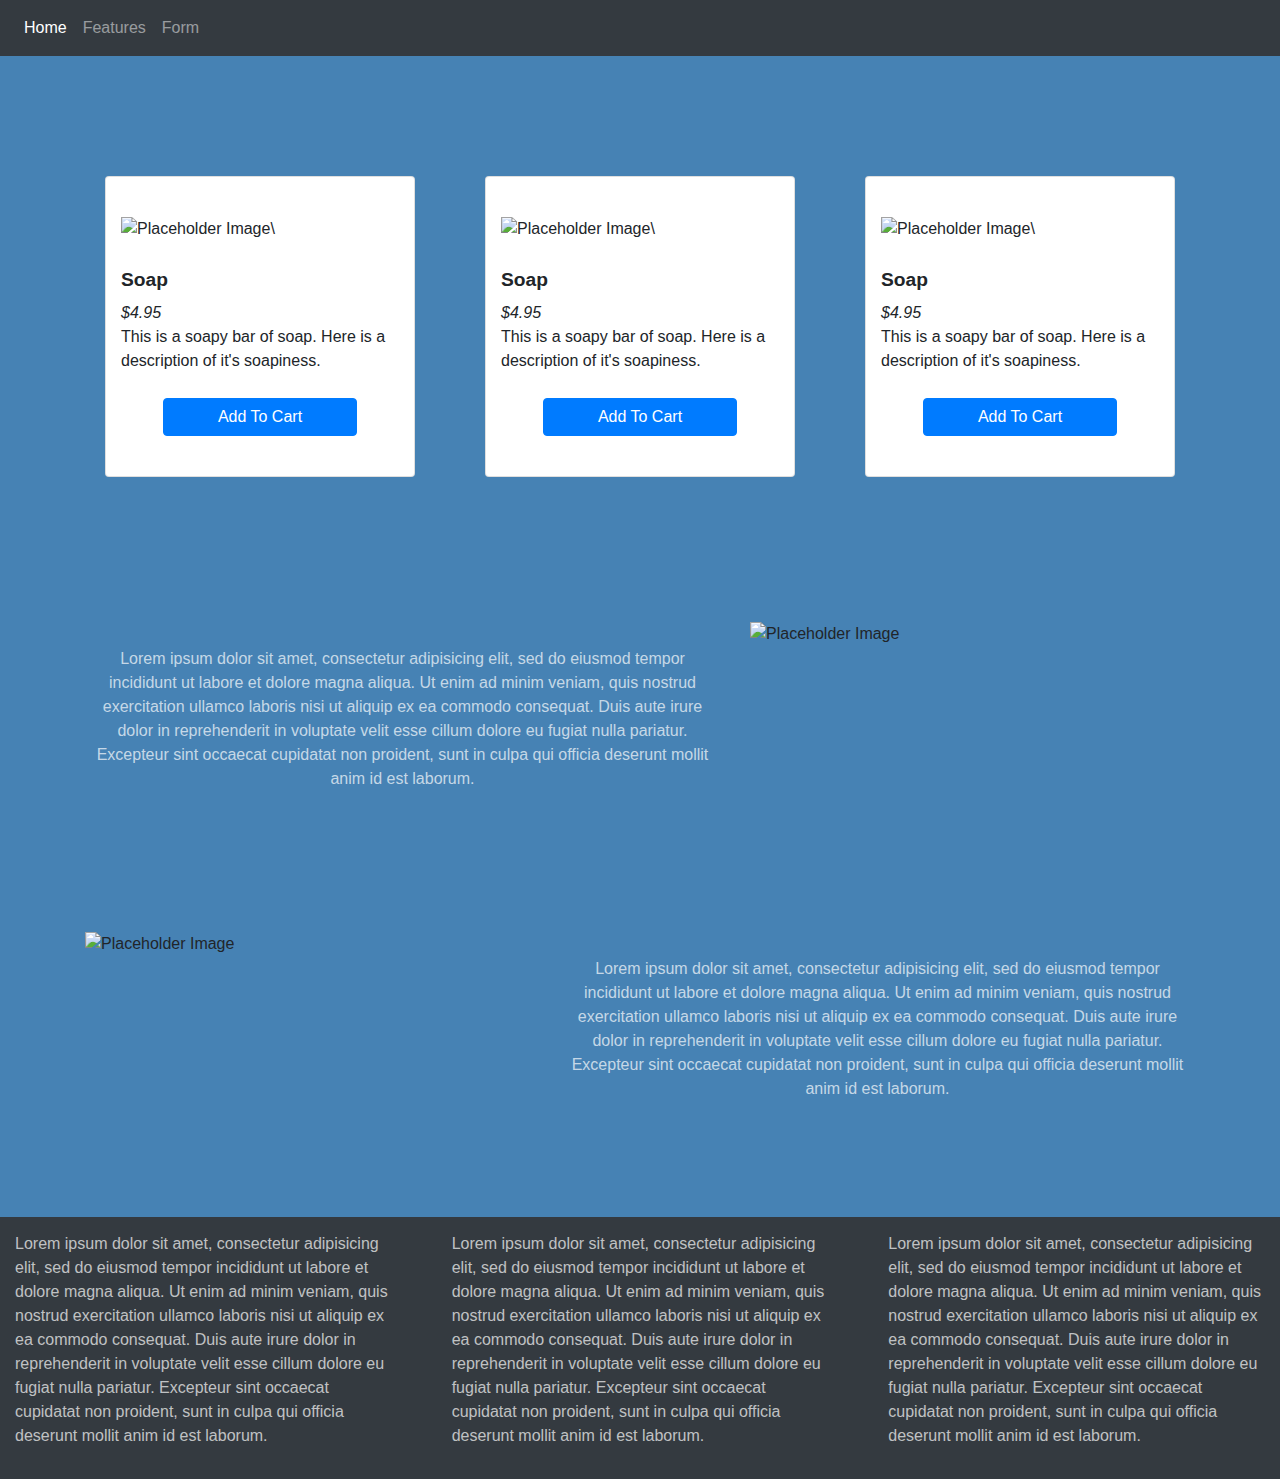
==== index.html @ 17f93b6f "Initial commit: Finished Home Page" ====
<!DOCTYPE html>
<html lang="en" dir="ltr">
  <head>
    <meta charset="utf-8">
    <title>Bootstrap Layout - Home</title>
    <!-- attach Bootstrap 4 css -->
    <link rel="stylesheet" href="https://maxcdn.bootstrapcdn.com/bootstrap/4.0.0/css/bootstrap.min.css" integrity="sha384-Gn5384xqQ1aoWXA+058RXPxPg6fy4IWvTNh0E263XmFcJlSAwiGgFAW/dAiS6JXm" crossorigin="anonymous">

    <!-- attach own css -->

    <link rel="stylesheet" href="./css/main.css">
  </head>
  <body>
    <header>
      <div class="row">
        <div class="col-md-12">
          <nav class="navbar navbar-expand-lg navbar-dark bg-dark">

  <button class="navbar-toggler" type="button" data-toggle="collapse" data-target="#navbarNav" aria-controls="navbarNav" aria-expanded="false" aria-label="Toggle navigation">
    <span class="navbar-toggler-icon"></span>
  </button>
  <div class="collapse navbar-collapse" id="navbarNav">
    <ul class="navbar-nav">
      <li class="nav-item active">
        <a class="nav-link" href="./index.html">Home <span class="sr-only">(current)</span></a>
      </li>
      <li class="nav-item">
        <a class="nav-link" href="./html/about.html">Features</a>
      </li>
      <li class="nav-item">
        <a class="nav-link" href="./html/form.html">Form</a>
      </li>

    </ul>
  </div>
</nav>

        </div> <!-- ends col-md-12 -->
      </div> <!-- ends row -->
    </header>

    <main>
      <div class="container">
        <div class="row extra-margin-lg">
          <div class="col-md-4">
            <div class="card">
              <div class="card-img-top">
                <img class="center-img" src="http://placehold.it/250x250" alt="Placeholder Image\">
              </div>
              <div class="card-title">Soap</div>
              <div class="card-subtitle">$4.95</div>
              <div class="card-text">This is a soapy bar of soap. Here is a description of it's soapiness.</div>
              <button onClick="consle.log('Added')" class="btn btn-primary">Add To Cart</button>
            </div> <!-- ends card -->
          </div> <!-- ends col 4 for card -->
          <div class="col-md-4">
            <div class="card">
              <div class="card-img-top">
                <img class="center-img" src="http://placehold.it/250x250" alt="Placeholder Image\">
              </div>
              <div class="card-title">Soap</div>
              <div class="card-subtitle">$4.95</div>
              <div class="card-text">This is a soapy bar of soap. Here is a description of it's soapiness.</div>
              <button onClick="consle.log('Added')" class="btn btn-primary">Add To Cart</button>
            </div> <!-- ends card -->
          </div> <!-- ends col 4 for card -->
          <div class="col-md-4">
            <div class="card">
              <div class="card-img-top">
                <img class="center-img" src="http://placehold.it/250x250" alt="Placeholder Image\">
              </div>
              <div class="card-title">Soap</div>
              <div class="card-subtitle">$4.95</div>
              <div class="card-text">This is a soapy bar of soap. Here is a description of it's soapiness.</div>
              <button onClick="consle.log('Added')" class="btn btn-primary">Add To Cart</button>
            </div> <!-- ends card -->
          </div> <!-- ends col 4 for card -->
        </div> <!-- ends row for cards -->

        <div class="row extra-margin-lg">
          <div class="col-md-7">
            <p>Lorem ipsum dolor sit amet, consectetur adipisicing elit, sed do eiusmod tempor incididunt ut labore et dolore magna aliqua. Ut enim ad minim veniam, quis nostrud exercitation ullamco laboris nisi ut aliquip ex ea commodo consequat. Duis aute irure dolor in reprehenderit in voluptate velit esse cillum dolore eu fugiat nulla pariatur. Excepteur sint occaecat cupidatat non proident, sunt in culpa qui officia deserunt mollit anim id est laborum.</p>
          </div>
          <div class="col-md-5">
            <img class="center-img" src="http://placehold.it/350x250" alt="Placeholder Image"></div>
        </div> <!-- ends row -->

        <div class="row extra-margin-lg">
          <div class="col-md-5">
            <img class="center-img" src="http://placehold.it/350x250" alt="Placeholder Image"></div>
          <div class="col-md-7">
            <p>Lorem ipsum dolor sit amet, consectetur adipisicing elit, sed do eiusmod tempor incididunt ut labore et dolore magna aliqua. Ut enim ad minim veniam, quis nostrud exercitation ullamco laboris nisi ut aliquip ex ea commodo consequat. Duis aute irure dolor in reprehenderit in voluptate velit esse cillum dolore eu fugiat nulla pariatur. Excepteur sint occaecat cupidatat non proident, sunt in culpa qui officia deserunt mollit anim id est laborum.</p>
          </div>
        </div> <!-- ends row -->

    </div> <!-- ends container -->


    </main>

    <footer class="extra-margin-lg">
      <div class="row">
        <div class="col-md-4">
          <p>Lorem ipsum dolor sit amet, consectetur adipisicing elit, sed do eiusmod tempor incididunt ut labore et dolore magna aliqua. Ut enim ad minim veniam, quis nostrud exercitation ullamco laboris nisi ut aliquip ex ea commodo consequat. Duis aute irure dolor in reprehenderit in voluptate velit esse cillum dolore eu fugiat nulla pariatur. Excepteur sint occaecat cupidatat non proident, sunt in culpa qui officia deserunt mollit anim id est laborum.</p>
        </div>
        <div class="col-md-4">
          <p>Lorem ipsum dolor sit amet, consectetur adipisicing elit, sed do eiusmod tempor incididunt ut labore et dolore magna aliqua. Ut enim ad minim veniam, quis nostrud exercitation ullamco laboris nisi ut aliquip ex ea commodo consequat. Duis aute irure dolor in reprehenderit in voluptate velit esse cillum dolore eu fugiat nulla pariatur. Excepteur sint occaecat cupidatat non proident, sunt in culpa qui officia deserunt mollit anim id est laborum.</p>
        </div>
        <div class="col-md-4">
          <p>Lorem ipsum dolor sit amet, consectetur adipisicing elit, sed do eiusmod tempor incididunt ut labore et dolore magna aliqua. Ut enim ad minim veniam, quis nostrud exercitation ullamco laboris nisi ut aliquip ex ea commodo consequat. Duis aute irure dolor in reprehenderit in voluptate velit esse cillum dolore eu fugiat nulla pariatur. Excepteur sint occaecat cupidatat non proident, sunt in culpa qui officia deserunt mollit anim id est laborum.</p>
        </div>
      </div>
    </footer>
    
    <!-- Attach Bootstrap JS -->
    <script src="https://code.jquery.com/jquery-3.2.1.slim.min.js" integrity="sha384-KJ3o2DKtIkvYIK3UENzmM7KCkRr/rE9/Qpg6aAZGJwFDMVNA/GpGFF93hXpG5KkN" crossorigin="anonymous"></script>
    <script src="https://cdnjs.cloudflare.com/ajax/libs/popper.js/1.12.9/umd/popper.min.js" integrity="sha384-ApNbgh9B+Y1QKtv3Rn7W3mgPxhU9K/ScQsAP7hUibX39j7fakFPskvXusvfa0b4Q" crossorigin="anonymous"></script>
    <script src="https://maxcdn.bootstrapcdn.com/bootstrap/4.0.0/js/bootstrap.min.js" integrity="sha384-JZR6Spejh4U02d8jOt6vLEHfe/JQGiRRSQQxSfFWpi1MquVdAyjUar5+76PVCmYl" crossorigin="anonymous"></script>
  </body>
</html>
---- css/main.css ----
body {
  overflow-x: hidden;
  margin: 0px;
  background-color: steelblue;

}

.extra-margin-lg {
  margin-top: 100px;
}

.card {
  padding: 15px;
  margin: 20px;
}

.center-img {
  display: block;
  margin: 25px auto;
}

.card-title {
  font-weight: bold;
  font-size: 120%;
}
.card-subtitle {
  font-style: italic;
}

button {
  width: 70%;
  margin: 25px auto;
}

div[class="col-md-7"]>p {
  color: rgba(255, 255, 255, 0.7);
  padding-top: 50px;
  text-align: center;
}

footer {
  background-color: #343a40!important;
}

footer p {
  padding: 15px;
  color: rgba(255, 255, 255, 0.7)
}
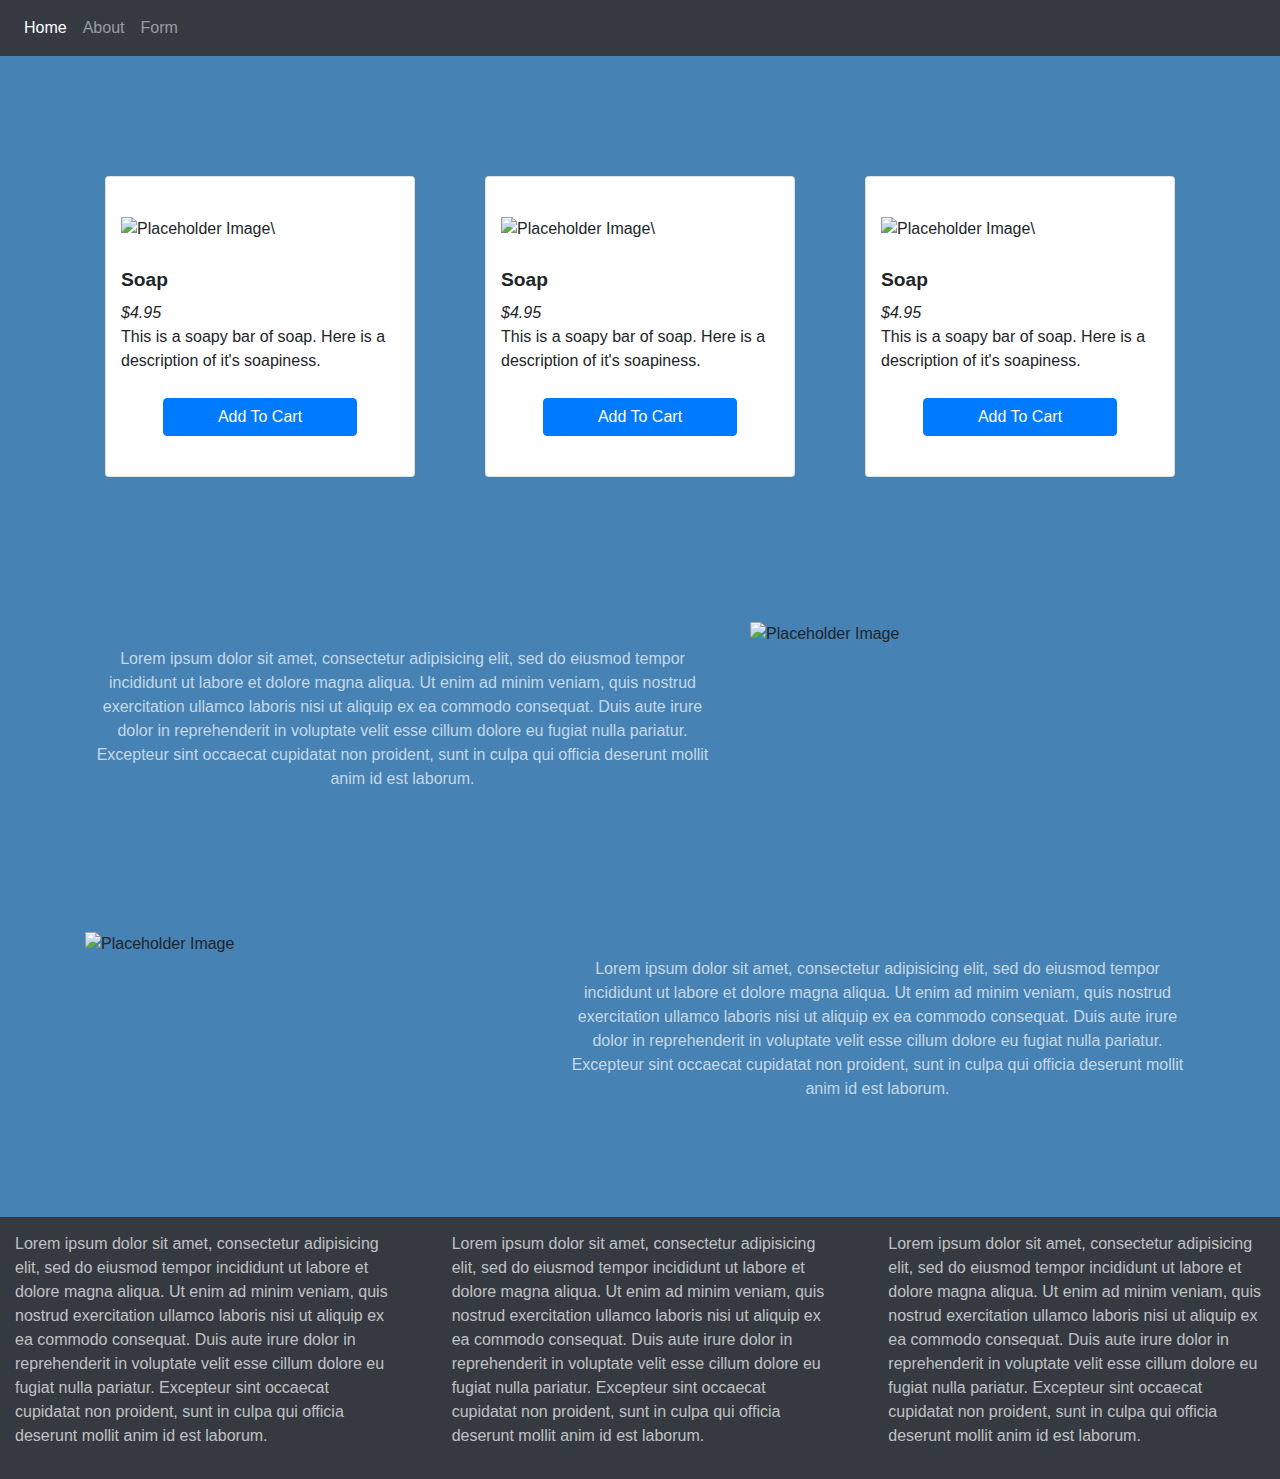
==== commit 54114c81: "Finished content for about page" ====
--- a/index.html
+++ b/index.html
@@ -25,7 +25,7 @@
         <a class="nav-link" href="./index.html">Home <span class="sr-only">(current)</span></a>
       </li>
       <li class="nav-item">
-        <a class="nav-link" href="./html/about.html">Features</a>
+        <a class="nav-link" href="./html/about.html">About</a>
       </li>
       <li class="nav-item">
         <a class="nav-link" href="./html/form.html">Form</a>
@@ -111,7 +111,7 @@
         </div>
       </div>
     </footer>
-    
+
     <!-- Attach Bootstrap JS -->
     <script src="https://code.jquery.com/jquery-3.2.1.slim.min.js" integrity="sha384-KJ3o2DKtIkvYIK3UENzmM7KCkRr/rE9/Qpg6aAZGJwFDMVNA/GpGFF93hXpG5KkN" crossorigin="anonymous"></script>
     <script src="https://cdnjs.cloudflare.com/ajax/libs/popper.js/1.12.9/umd/popper.min.js" integrity="sha384-ApNbgh9B+Y1QKtv3Rn7W3mgPxhU9K/ScQsAP7hUibX39j7fakFPskvXusvfa0b4Q" crossorigin="anonymous"></script>
--- a/css/main.css
+++ b/css/main.css
@@ -7,6 +7,10 @@
 
 .extra-margin-lg {
   margin-top: 100px;
+}
+
+.extra-margin-md {
+  margin-top: 50px;
 }
 
 .card {
